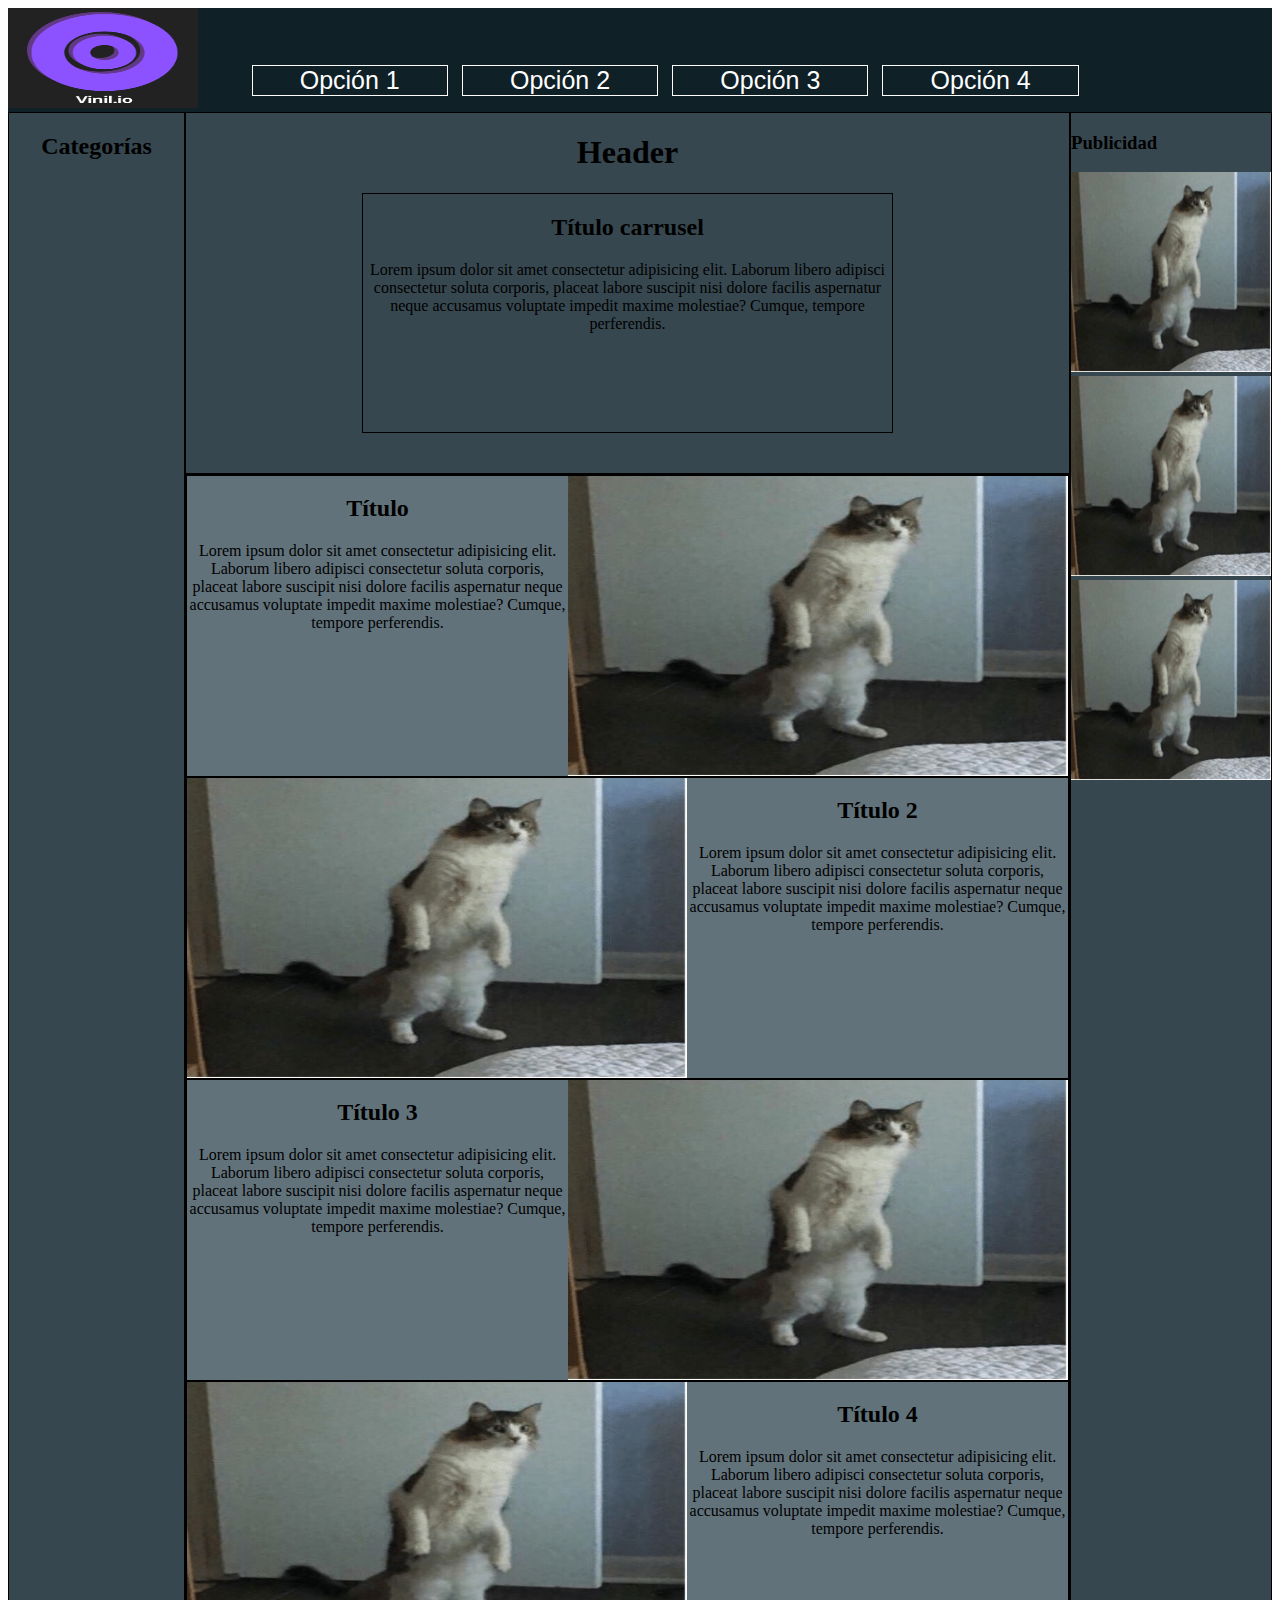
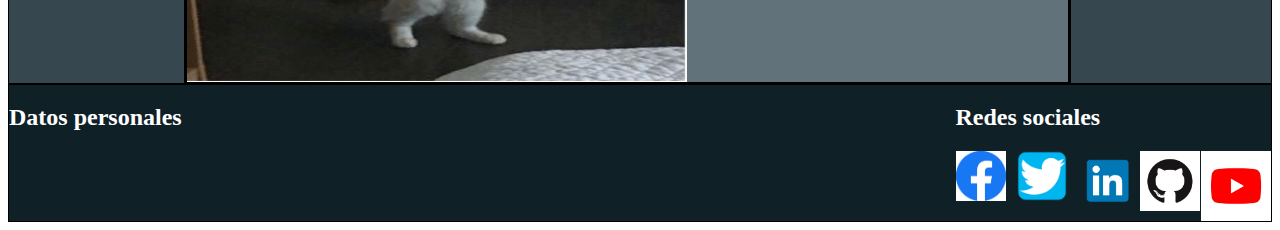
==== index.html @ b2c28df3 "Add files via upload" ====
<!DOCTYPE html>
<html lang="en">

<head>
    <meta charset="UTF-8">
    <meta name="viewport" content="width=device-width, initial-scale=1.0">
    <meta http-equiv="X-UA-Compatible" content="ie=edge">
    <title>Vinil.io</title>
    <link href="index.css" rel="stylesheet" type="text/css">
</head>

<body>
    <div id="header">
    <img src="logo.png" alt="Logo" height="100px" width="125px">
    <nav>
        <ul>
            <li>Opción 1</li>
            <li>Opción 2</li>
            <li>Opción 3</li>
            <li>Opción 4</li>
        </ul>
    </nav>
    </div>
    <div id="principal">
    <aside id="aside">
            <section>
                <h2>Categorías</h2>
            </section>
    </aside>
    <section id="inicio">
        <header>
            <h1>Header</h1>
        </header>
        
        <div id="carrusel">
            <h2>Título carrusel</h2>
            <p>Lorem ipsum dolor sit amet consectetur adipisicing elit. Laborum libero adipisci consectetur soluta corporis, placeat labore suscipit nisi dolore facilis aspernatur neque accusamus voluptate impedit maxime molestiae? Cumque, tempore
                perferendis.</p>
        </div>
    </section>
     
    <main id="main">
        <article>
                <div>
            <h2>Título</h2>
            <p>Lorem ipsum dolor sit amet consectetur adipisicing elit. Laborum libero adipisci consectetur soluta corporis, placeat labore suscipit nisi dolore facilis aspernatur neque accusamus voluptate impedit maxime molestiae? Cumque, tempore
                perferendis.
            </p>
        </div>
        <img src="gatoLargo.jpg" alt="Imagen" height="300px" width="500px">
        </article>

        <article>
                <div>
            <h2>Título 2</h2>
            <p>Lorem ipsum dolor sit amet consectetur adipisicing elit. Laborum libero adipisci consectetur soluta corporis, placeat labore suscipit nisi dolore facilis aspernatur neque accusamus voluptate impedit maxime molestiae? Cumque, tempore
                perferendis.
            </p>
        </div>
        <img src="gatoLargo.jpg" alt="Imagen" height="300px" width="500px">
        </article>

        <article>
                <div>
            <h2>Título 3</h2>
            <p>Lorem ipsum dolor sit amet consectetur adipisicing elit. Laborum libero adipisci consectetur soluta corporis, placeat labore suscipit nisi dolore facilis aspernatur neque accusamus voluptate impedit maxime molestiae? Cumque, tempore
                perferendis.
            </p>
        </div>
        <img src="gatoLargo.jpg" alt="Imagen" height="300px" width="500px">
        </article>

        <article>
            <div>
            <h2>Título 4</h2>
            <p>Lorem ipsum dolor sit amet consectetur adipisicing elit. Laborum libero adipisci consectetur soluta corporis, placeat labore suscipit nisi dolore facilis aspernatur neque accusamus voluptate impedit maxime molestiae? Cumque, tempore
                perferendis.
            </p>
            </div>
            <img src="gatoLargo.jpg" alt="Imagen" height="300px" width="500px">
        </article>
    </main>
    <aside id="aside2">
        <section>
            <h3>Publicidad</h3>
            <div id="publicidad">
                    <img src="gatoLargo.jpg" alt="Publicidad" height="200px" width="200px">
                    <img src="gatoLargo.jpg" alt="Publicidad" height="200px" width="200px">
                    <img src="gatoLargo.jpg" alt="Publicidad" height="200px" width="200px">
            </div>
        </section>
    </aside>
    </div>
    <footer id="footer">
        <h2>Datos personales</h2>
        <div>
        <h2>Redes sociales</h2>
        <div id="img">
            <img src="face.png" alt="Redes Sociales" height="50" width="50">
            <img src="twitter.png" alt="Redes Sociales" height="50" width="50">
            <img src="linkedin.png" alt="Redes Sociales" height="60" width="60">
            <img src="github.jpg" alt="Redes Sociales" height="60" width="60">
            <img src="youtube.jpg" alt="Redes Sociales" height="70" width="70">
        </div>
    </div>
    </footer> 
</body>
</html>
---- index.css ----
#header{
    margin: 0px;
    padding: 0px;
    background-color: #102027;
}

#header img{
    display: inline-block;
    width: 15%;
}

#header nav{
    vertical-align: bottom;
    display: inline-block;
    width: 70%;
}

#header nav ul li{
    font-family: 'Roboto', sans-serif;
    color: white;
    font-size: 25px;
    display: inline-block;
    width: 23%;
    text-align: center;
    border: 1px solid white;
    margin-left: 10px;
}

#principal{
    vertical-align: top;
    display: grid;
    grid-template-areas: "aside inicio aside2"
                         "aside main aside2";
    grid-template-columns: 1fr 5fr 1fr;
}     
#aside {
    background-color: #37474f;
    grid-area: aside;
    border: 1px solid black;
    text-align: center;

}
#aside2 {
    grid-area: aside2;
    border: 1px solid black;
    background-color: #37474f;
}
#main {
    grid-area: main;
    border: 1px solid black;
    background-color: #62727b;
}
#main article{
    display: grid;
    grid-template-columns: 1fr 1fr;
    border: 1px solid black;
    justify-items: center;
    text-align: center;
}
#main article:nth-child(odd) {
	grid-template-areas: "div img";
}
#main article:nth-child(even) {
	grid-template-areas: "img div";
}
#main article div{
    grid-area: div;
}
#main img{
    grid-area: img;
}
#inicio {
    background-color: #37474f;
    grid-area: inicio;
    border: 1px solid black;
    display: grid;
    grid-template-rows: 1fr 3fr;
    text-align: center;
    padding-bottom: 40px;
}

#carrusel{
    margin-right: auto;
    margin-left: auto;
    width: 60%;
    border: 1px solid black;
}

#footer{
    color: white;
    background-color: #102027;
    border: 1px solid black;
    display: grid;
    grid-template-columns: 3fr 1fr;
}

#img{
    display: grid;
    grid-template-columns: 1fr 1fr 1fr 1fr 1fr;
}
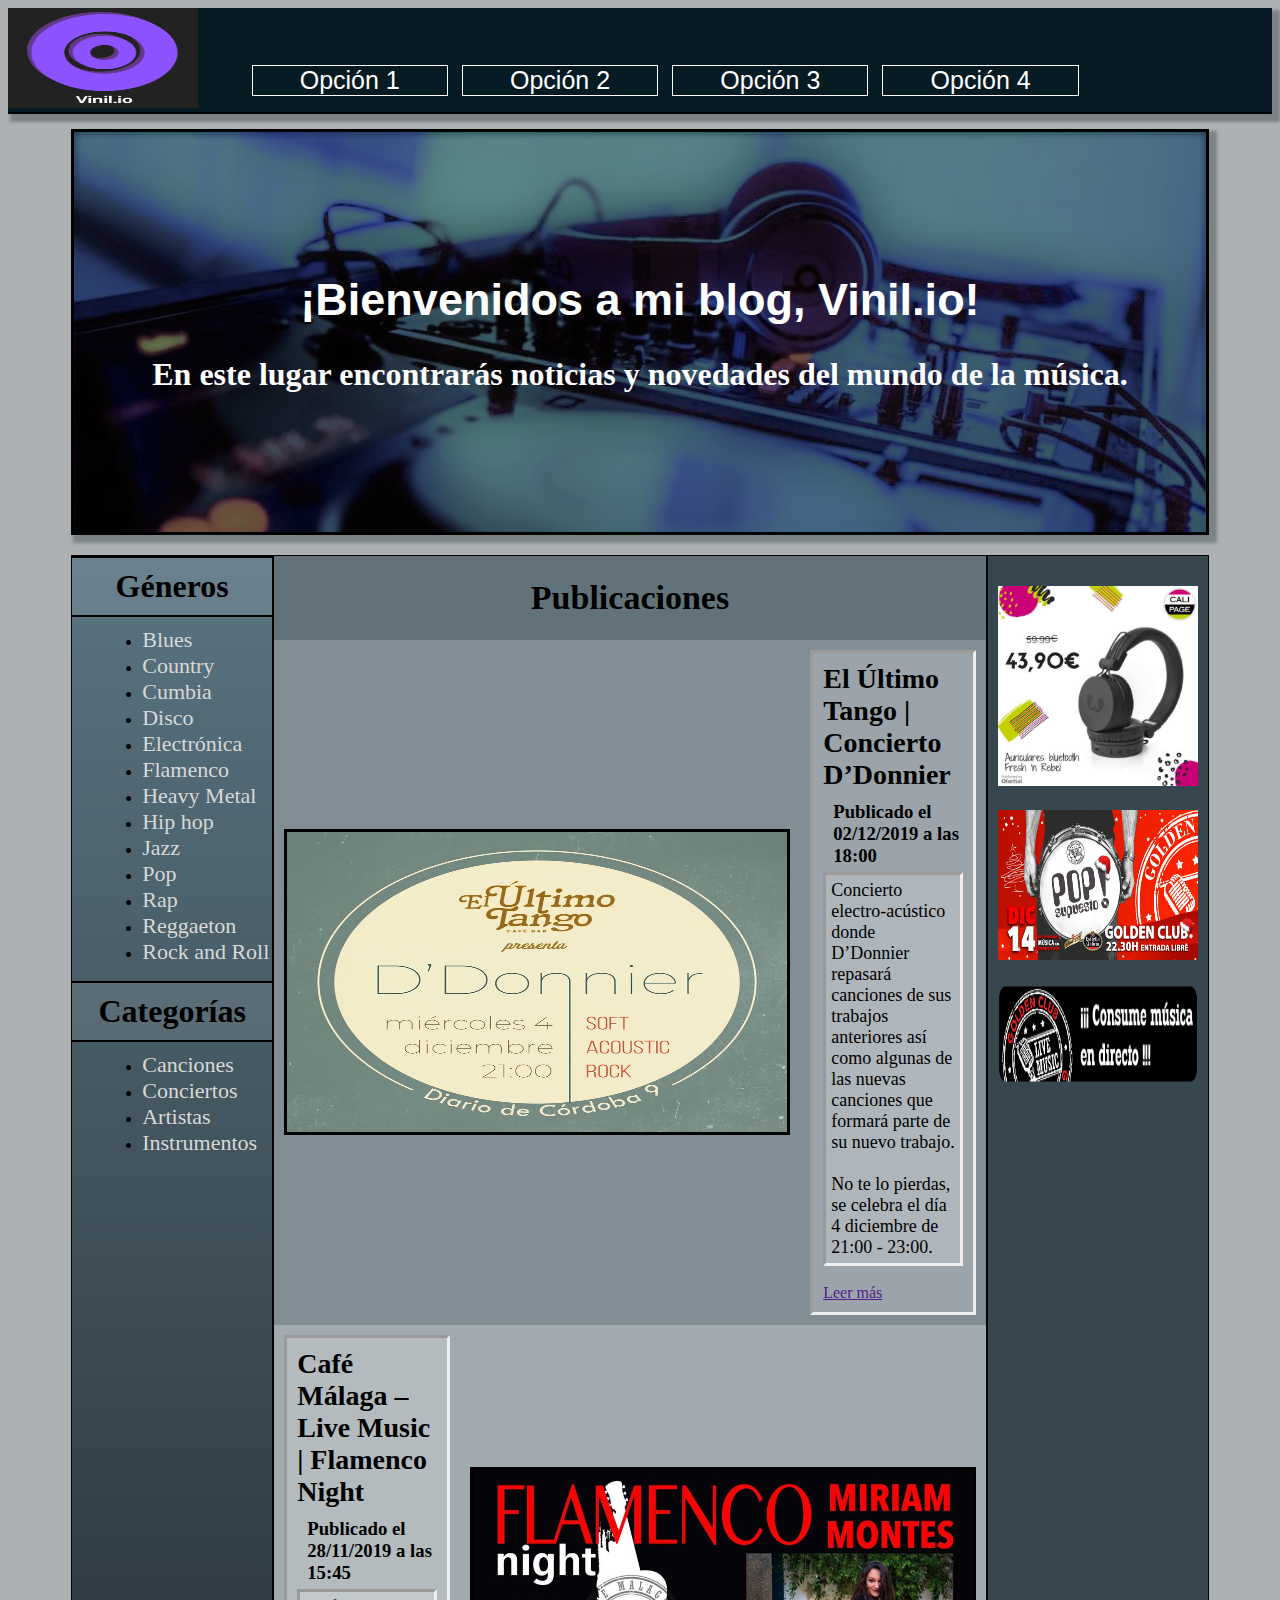
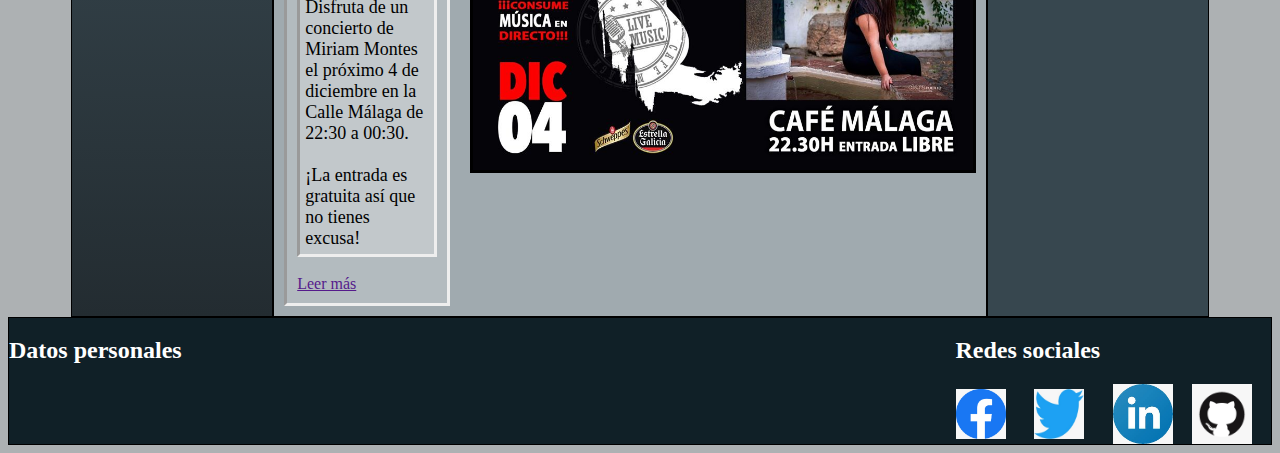
==== commit f6d153a7: "Add files via upload" ====
--- a/index.html
+++ b/index.html
@@ -11,7 +11,7 @@
 
 <body>
     <div id="header">
-    <img src="logo.png" alt="Logo" height="100px" width="125px">
+    <img src="logo.png" alt="Logo" height="100px" width="100px">
     <nav>
         <ul>
             <li>Opción 1</li>
@@ -24,69 +24,69 @@
     <div id="principal">
     <aside id="aside">
             <section>
+                <h2>Géneros</h2>
+                <ul>
+                    <li><a href="#">Blues</a></li>
+                    <li><a href="#">Country</a></li>
+                    <li><a href="#">Cumbia</a></li>
+                    <li><a href="#">Disco</a></li>
+                    <li><a href="#">Electrónica</a></li>
+                    <li><a href="#">Flamenco</a></li>
+                    <li><a href="#">Heavy Metal</a></li>
+                    <li><a href="#">Hip hop</a></li>
+                    <li><a href="#">Jazz</a></li>
+                    <li><a href="#">Pop</a></li>
+                    <li><a href="#">Rap</a></li>
+                    <li><a href="#">Reggaeton</a></li>
+                    <li><a href="#">Rock and Roll</a></li>
+                </ul>
                 <h2>Categorías</h2>
+                <ul>
+                    <li><a href="#">Canciones</a></li>
+                    <li><a href="#">Conciertos</a></li>
+                    <li><a href="#">Artistas</a></li>
+                    <li><a href="#">Instrumentos</a></li>
+                </ul>
             </section>
     </aside>
     <section id="inicio">
         <header>
-            <h1>Header</h1>
+            <h1>¡Bienvenidos a mi blog, Vinil.io!</h1>
+            <h2>En este lugar encontrarás noticias y novedades del mundo de la música.</h2>
         </header>
-        
-        <div id="carrusel">
-            <h2>Título carrusel</h2>
-            <p>Lorem ipsum dolor sit amet consectetur adipisicing elit. Laborum libero adipisci consectetur soluta corporis, placeat labore suscipit nisi dolore facilis aspernatur neque accusamus voluptate impedit maxime molestiae? Cumque, tempore
-                perferendis.</p>
-        </div>
     </section>
      
     <main id="main">
+        <h1>Publicaciones</h1>
         <article>
                 <div>
-            <h2>Título</h2>
-            <p>Lorem ipsum dolor sit amet consectetur adipisicing elit. Laborum libero adipisci consectetur soluta corporis, placeat labore suscipit nisi dolore facilis aspernatur neque accusamus voluptate impedit maxime molestiae? Cumque, tempore
-                perferendis.
+            <h2>El Último Tango | Concierto D’Donnier</h2>
+            <h3>Publicado el 02/12/2019 a las 18:00</h3>
+            <p>Concierto electro-acústico donde D’Donnier repasará canciones de sus trabajos anteriores así como algunas de las nuevas canciones que formará parte de su nuevo trabajo.<br><br>No te lo pierdas, se celebra el día 4 diciembre de 21:00 - 23:00.
             </p>
+            <a href="">Leer más</a>
         </div>
-        <img src="gatoLargo.jpg" alt="Imagen" height="300px" width="500px">
+        <img src="article1.jpg" alt="Imagen" height="300px" width="500px">
         </article>
 
         <article>
                 <div>
-            <h2>Título 2</h2>
-            <p>Lorem ipsum dolor sit amet consectetur adipisicing elit. Laborum libero adipisci consectetur soluta corporis, placeat labore suscipit nisi dolore facilis aspernatur neque accusamus voluptate impedit maxime molestiae? Cumque, tempore
-                perferendis.
+            <h2>Café Málaga – Live Music | Flamenco Night</h2>
+            <h3>Publicado el 28/11/2019 a las 15:45</h3>
+            <p>Disfruta de un concierto de Miriam Montes el próximo 4 de diciembre en la Calle Málaga de 22:30 a 00:30. <br><br>¡La entrada es gratuita así que no tienes excusa!
             </p>
+            <a href="">Leer más</a>
         </div>
-        <img src="gatoLargo.jpg" alt="Imagen" height="300px" width="500px">
+        <img src="article2.jpg" alt="Imagen" height="300px" width="500px">
         </article>
 
-        <article>
-                <div>
-            <h2>Título 3</h2>
-            <p>Lorem ipsum dolor sit amet consectetur adipisicing elit. Laborum libero adipisci consectetur soluta corporis, placeat labore suscipit nisi dolore facilis aspernatur neque accusamus voluptate impedit maxime molestiae? Cumque, tempore
-                perferendis.
-            </p>
-        </div>
-        <img src="gatoLargo.jpg" alt="Imagen" height="300px" width="500px">
-        </article>
-
-        <article>
-            <div>
-            <h2>Título 4</h2>
-            <p>Lorem ipsum dolor sit amet consectetur adipisicing elit. Laborum libero adipisci consectetur soluta corporis, placeat labore suscipit nisi dolore facilis aspernatur neque accusamus voluptate impedit maxime molestiae? Cumque, tempore
-                perferendis.
-            </p>
-            </div>
-            <img src="gatoLargo.jpg" alt="Imagen" height="300px" width="500px">
-        </article>
     </main>
     <aside id="aside2">
         <section>
-            <h3>Publicidad</h3>
             <div id="publicidad">
-                    <img src="gatoLargo.jpg" alt="Publicidad" height="200px" width="200px">
-                    <img src="gatoLargo.jpg" alt="Publicidad" height="200px" width="200px">
-                    <img src="gatoLargo.jpg" alt="Publicidad" height="200px" width="200px">
+                    <img src="publi.jpg" alt="Publicidad" height="200px" width="200px">
+                    <img src="publi2.jpg" alt="Publicidad" height="150px" width="200px">
+                    <img src="publi3.png" alt="Publicidad" height="100px" width="200px">
             </div>
         </section>
     </aside>
@@ -96,11 +96,10 @@
         <div>
         <h2>Redes sociales</h2>
         <div id="img">
-            <img src="face.png" alt="Redes Sociales" height="50" width="50">
-            <img src="twitter.png" alt="Redes Sociales" height="50" width="50">
-            <img src="linkedin.png" alt="Redes Sociales" height="60" width="60">
+            <img src="face.jpg" alt="Redes Sociales" height="50" width="50">
+            <img src="twitter.jpg" alt="Redes Sociales" height="50" width="50">
+            <img src="linkedin.jpg" alt="Redes Sociales" height="60" width="60">
             <img src="github.jpg" alt="Redes Sociales" height="60" width="60">
-            <img src="youtube.jpg" alt="Redes Sociales" height="70" width="70">
         </div>
     </div>
     </footer> 
--- a/index.css
+++ b/index.css
@@ -1,7 +1,14 @@
 #header{
     margin: 0px;
     padding: 0px;
-    background-color: #102027;
+    background-color: #061b24;
+    border-bottom: 2px solid black;
+    box-shadow: 5px 5px 3px 3px #7c8386;
+    margin-bottom: 15px;
+}
+
+body{
+    background-color: #adb1b3;
 }
 
 #header img{
@@ -26,65 +33,172 @@
     margin-left: 10px;
 }
 
+#header nav ul li:hover{
+    background-color: #0c3a4e;
+    border-style: outset;
+    transform: scale(1.05,1.05);
+}
+#inicio {
+    background-image: url(disco2.jpg);
+    background-color: rgba(90, 90, 90, 0.7);
+    background-size: cover;
+    background-blend-mode:multiply;
+    grid-area: inicio;
+    border: 3px solid black;
+    text-align: center;
+    height: 400px;
+    color: white;
+    display: flex;
+    align-items: center;
+    justify-content: center;
+    box-shadow: 5px 5px 3px 3px #7c8386;
+}
+
+#inicio:hover{
+    background-color: rgba(146, 208, 216, 0.5);
+}
+
+#inicio h1{
+    font-family: "Lucida Sans Unicode", "Lucida Grande", sans-serif;
+    font-size: 45px;
+}
+
+#inicio h2{
+    font-family: Georgia, serif;
+    font-size: 32px;
+}
+
+#inicio header{
+    vertical-align: center;
+}
 #principal{
     vertical-align: top;
     display: grid;
-    grid-template-areas: "aside inicio aside2"
+    grid-template-areas: "inicio inicio inicio"
                          "aside main aside2";
     grid-template-columns: 1fr 5fr 1fr;
+    row-gap: 20px;
+    width: 90%;
+    margin: 0 auto;
+    
 }     
 #aside {
+    background-image: linear-gradient(to top,rgb(35, 44, 49) ,rgb(90, 116, 129) );
+    grid-area: aside;
+    *color: rgb(212, 220, 224);
+    border: 1px solid black;
+    min-width: 200px;
+}
+
+#aside h2{
+    font-family: Georgia, serif ;
+    font-size: 32px;
+    text-align: center;
+    border-bottom: 2px solid black;
+    border-top: 2px solid black;
+    padding-bottom: 10px;
+    margin-top: 0px;
+    margin-bottom: 10px;
+    padding-top: 10px;
+    background-color: rgba(255, 255, 255, 0.1);
+}
+
+#aside ul{
+    margin-left: 30px;
+    margin-top: 0px;
+}
+
+#aside ul li a{
+    font-family: "Palatino Linotype";
+    font-size: 22px;
+    text-decoration: none;
+    color: rgb(216, 216, 216);
+}
+
+#aside2 {
+    text-align: center;
+    padding: 10px;
+    grid-area: aside2;
+    border: 1px solid black;
     background-color: #37474f;
-    grid-area: aside;
-    border: 1px solid black;
-    text-align: center;
-
-}
-#aside2 {
-    grid-area: aside2;
-    border: 1px solid black;
-    background-color: #37474f;
+}
+#publicidad img{
+    margin-top: 20px;
+}
+
+#publicidad img:hover{
+    transform: scale(1.1,1.1);
 }
 #main {
     grid-area: main;
     border: 1px solid black;
-    background-color: #62727b;
+    background-color: rgba(98, 114, 123);
+}
+#main h1{
+    text-align: center;
+    font-family: Georgia, serif ;
+    font-size: 34px;
 }
 #main article{
     display: grid;
     grid-template-columns: 1fr 1fr;
-    border: 1px solid black;
-    justify-items: center;
-    text-align: center;
+    text-align: left;
+    align-items: center;
 }
 #main article:nth-child(odd) {
-	grid-template-areas: "div img";
+    grid-template-areas: "div img";
+    background-color: rgba(255, 255, 255, 0.4);
+    
 }
 #main article:nth-child(even) {
-	grid-template-areas: "img div";
+    grid-template-areas: "img div";
+    background-color: rgba(255, 255, 255, 0.2);
 }
 #main article div{
     grid-area: div;
-}
+    margin: 10px;
+    border-style: inset;
+    padding: 10px;
+    background-color: rgba(255, 255, 255, 0.2);
+}
+#main article div:hover{
+    transform: scale(1.02,1.02);
+}
+
+#main article img:hover{
+    transform: scale(1.02,1.02);
+}
+
+article div p{
+    font-family: "Palatino Linotype";
+    font-size: 18px;
+    border-style: inset;
+    background-color: rgba(255, 255, 255, 0.2);
+    padding: 5px;
+    margin-top: 0px;
+}
+
+article div h3{
+    margin-top: 0px;
+    margin-left: 10px;
+    margin-bottom: 5px;
+}
+
+article div h2{
+    font-family: Georgia, serif ;
+    font-size: 28px;
+    margin-bottom: 10px;
+    margin-top: 0px;
+}
+
 #main img{
+    margin: 10px;
     grid-area: img;
-}
-#inicio {
-    background-color: #37474f;
-    grid-area: inicio;
-    border: 1px solid black;
-    display: grid;
-    grid-template-rows: 1fr 3fr;
-    text-align: center;
-    padding-bottom: 40px;
-}
-
-#carrusel{
-    margin-right: auto;
-    margin-left: auto;
-    width: 60%;
-    border: 1px solid black;
-}
+    border-style: solid;
+    align-self: center;
+    justify-self: center;
+}
+
 
 #footer{
     color: white;
@@ -96,7 +210,8 @@
 
 #img{
     display: grid;
-    grid-template-columns: 1fr 1fr 1fr 1fr 1fr;
-}
-
-
+    align-items: center;
+    grid-template-columns: 1fr 1fr 1fr 1fr;
+}
+
+
